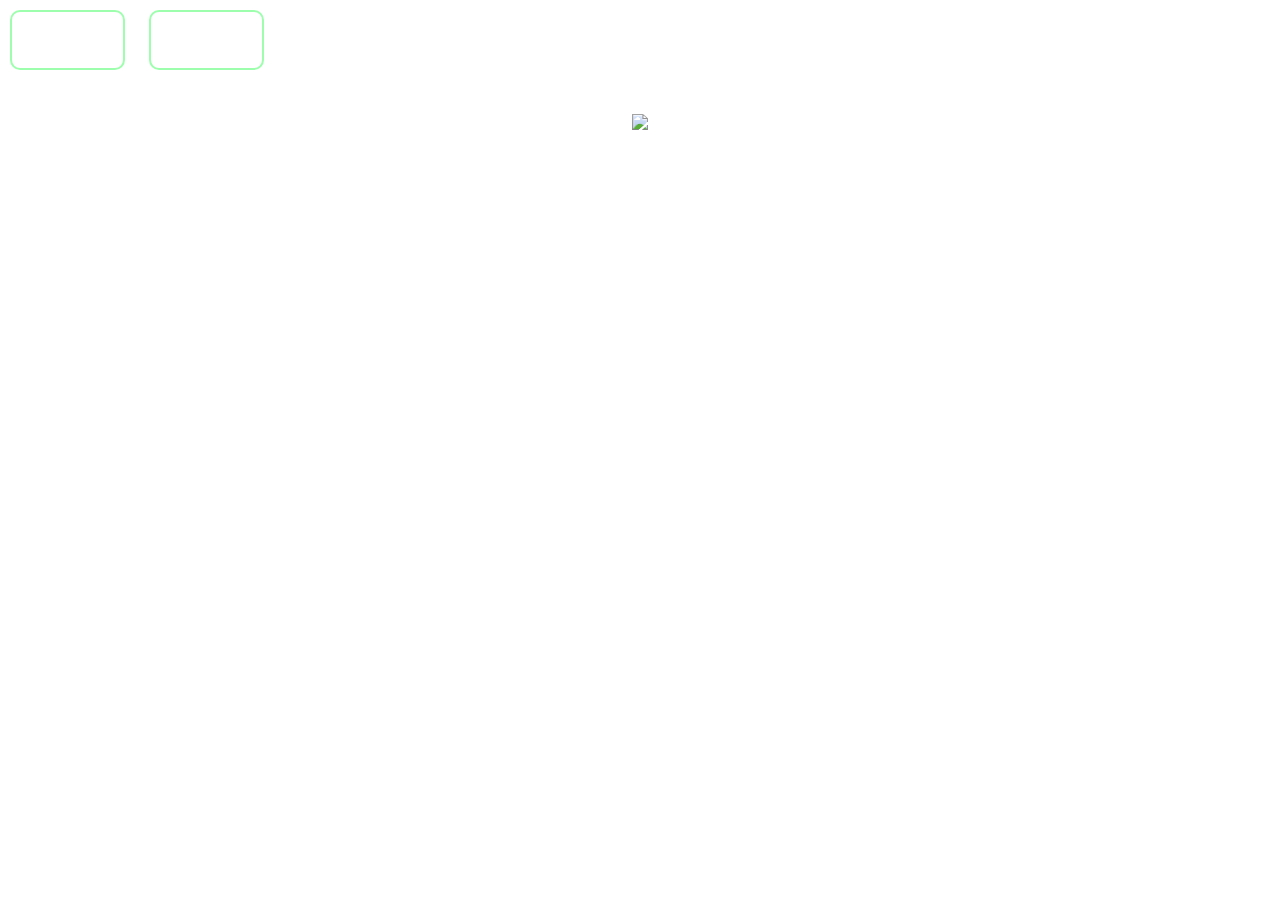
==== blog.html @ cb1ae3e9 "added blog question" ====
<!DOCTYPE html>
<html lang="en">

<head>
    <meta charset="UTF-8" />
    <meta http-equiv="X-UA-Compatible" content="IE=edge" />
    <meta name="viewport" content="width=device-width, initial-scale=1.0" />
    <title>Type Monster</title>
    <link rel="stylesheet" href="styles.css" />
    <link rel="preconnect" href="https://fonts.googleapis.com" />
    <link rel="preconnect" href="https://fonts.gstatic.com" crossorigin />
    <link href="https://fonts.googleapis.com/css2?family=Zilla+Slab:wght@300;400;500&display=swap" rel="stylesheet" />
</head>

<body>
    <header>
        <h1 id="head"><a id="link" href="index.html">Home</a></h1>
        <h1 id="head"><a id="link" href="blog.html">Blog</a></h1>
    </header>

    <h1 class="title"><img src="./logo.png" /></h1>









    <script src="./history.js"></script>
    <script src="./script.js"></script>
</body>

</html>
---- styles.css ----
* {
  padding: 0;
  margin: 0;
  box-sizing: border-box;
}

body {
  background-image: url("./bg.png");
  background-size: cover;
  background-position: left top;
  font-family: "Zilla Slab", serif;
}

#head {
  display: inline-block;
  margin: 10px;
  padding: 10px 10px 10px 25px;
  font-weight: bold;
  width: 115px;
  height: 60px;
  color: white;
  border-radius: 10px;
  border: 2px solid #9dffad;
}
#link {
  text-decoration: none;
  color: white;
}

.box-container {
  width: 70%;
  margin: 0 auto;
}

#question {
  height: 100px;
  display: flex;
  align-items: center;
  justify-content: center;
  color: white;
  font-size: 25px;
  border-radius: 15px;
  background: rgb(255, 255, 255);
  background: linear-gradient(
    92.49deg,
    rgba(255, 255, 255, 0.1) 0.18%,
    rgba(255, 255, 255, 0.05) 99.85%
  );
  backdrop-filter: blur(5px);
  margin-bottom: 30px;
}

#display {
  height: 100px;
  display: flex;
  flex-wrap: wrap;
  align-items: center;
  padding-left: 5rem;
  color: white;
  font-size: 32px;
  background-color: #171717;
  border: 2px solid #9dffad;
  border-radius: 15px;
}

#countdown {
  position: fixed;
  height: 100vh;
  width: 100vw;
  background-color: rgba(0, 0, 0, 0.8);
  top: 0;
  left: 0;
  display: flex;
  align-items: center;
  justify-content: center;
  font-size: 3rem;
  color: white;
  display: none;
}
#result {
  position: fixed;
  top: 40%; 
  left: 50%;
  transform: translate(-50%, -50%);
  height: 250px;
  width: 400px;
  background-color: #171717;
  border-radius: 15px;
  border: 2px solid #9dffad;
  color: white;
  text-align: center;
  padding: 2rem;
}
#show-time{
  text-align: center;
  color: white;
  margin: 10px 0;
}

.green {
  color: #9dffad;
}
.red {
  color: #eb6565;
}
.bold {
  font-weight: 700;
}
.inactive {
  border: 2px solid white !important;
}
.hidden {
  display: none;
}
.title {
  text-align: center;
  color: white;
  margin: 20px 0;
}

.divider-container {
  height: 80px;
  display: flex;
  justify-content: center;
  align-items: center;
  gap: 15px;
  margin: 0 auto;
}

.line {
  height: 2px;
  background: white;
  width: 100%;
}

.title2 {
  color: white;
  display: block;
}

.buttons {
  display: flex;
  justify-content: center;
  margin: 30px 0;
}
button {
  padding: 10px 20px;
  border: none;
  font-size: 16px;
  font-weight: bold;
  width: 300px;
  height: 50px;
  color: white;
  background-color: #171717;
  border-radius: 10px;
  border: 2px solid #9dffad;
  cursor: pointer;
}

#histories {
  display: flex;
  flex-wrap: wrap;
  justify-content: space-around;
}

.card {
  width: 100%;
  height: 100%;
  padding: 50px;
  display: flex;
  justify-content: space-between;
  align-items: center;
  padding: 20px 30px;
  color: white;
  border-radius: 15px;
  background: rgb(255, 255, 255);
  background: linear-gradient(
    92.49deg,
    rgba(255, 255, 255, 0.1) 0.18%,
    rgba(255, 255, 255, 0.05) 99.85%
  );
  backdrop-filter: blur(5px);
  margin-bottom: 30px;
}

#modal-background {
  background: rgb(255, 255, 255);
  background: linear-gradient(
    92.49deg,
    rgba(255, 255, 255, 0.1) 0.18%,
    rgba(255, 255, 255, 0.05) 99.85%
  );
  backdrop-filter: blur(5px);
  height: 100vh;
  width: 100%;
  position: fixed;
  top: 0;
}

@media only screen and (max-width: 700px) {
  .box-container {
    padding: 0 20px;
    width: 100%;
  }
  .card {
    flex-direction: column;
  }
}
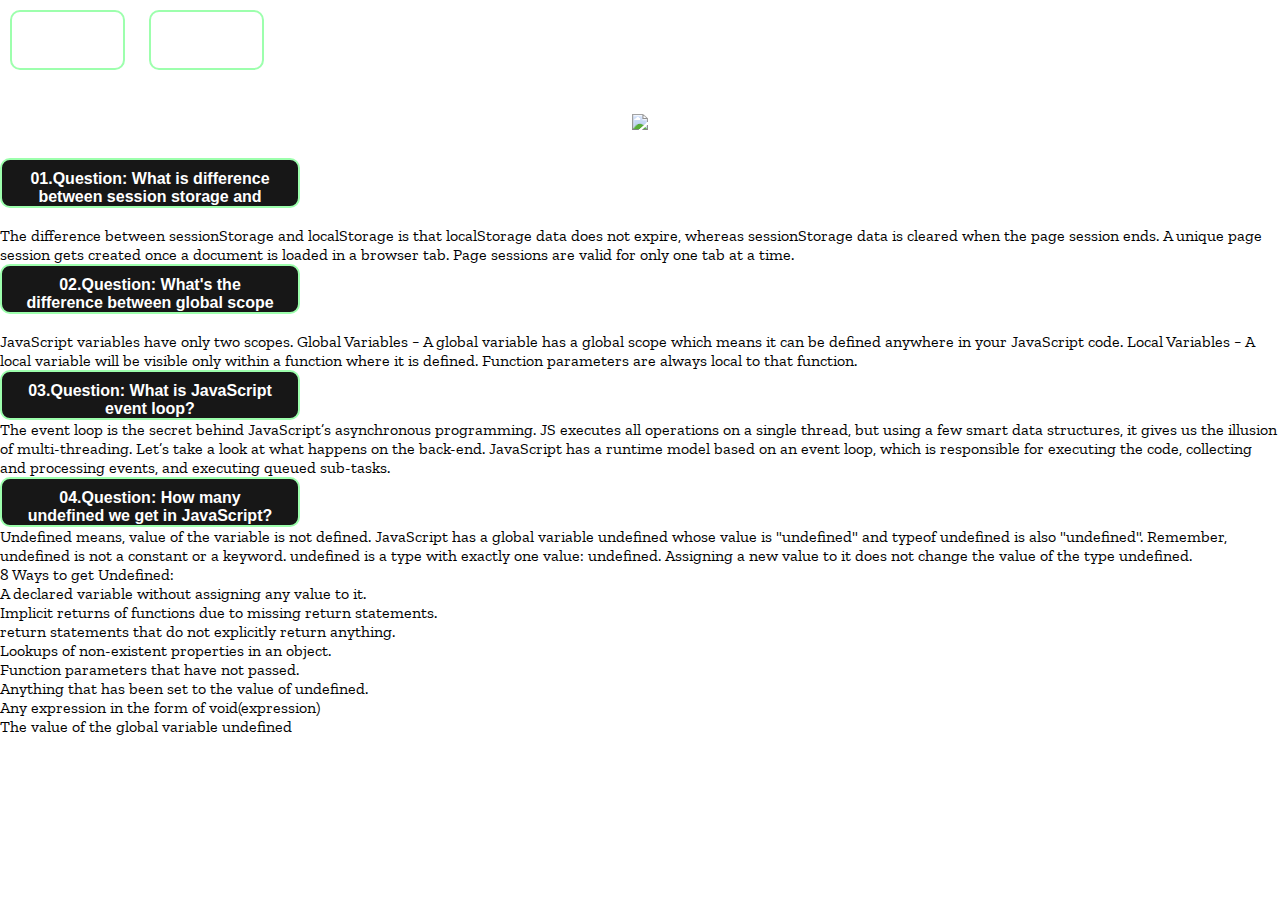
==== commit 6b195de8: "added question and answer" ====
--- a/blog.html
+++ b/blog.html
@@ -10,24 +10,117 @@
     <link rel="preconnect" href="https://fonts.googleapis.com" />
     <link rel="preconnect" href="https://fonts.gstatic.com" crossorigin />
     <link href="https://fonts.googleapis.com/css2?family=Zilla+Slab:wght@300;400;500&display=swap" rel="stylesheet" />
+    <link href="https://cdn.jsdelivr.net/npm/bootstrap@5.2.3/dist/css/bootstrap.min.css" rel="stylesheet"
+        integrity="sha384-rbsA2VBKQhggwzxH7pPCaAqO46MgnOM80zW1RWuH61DGLwZJEdK2Kadq2F9CUG65" crossorigin="anonymous">
 </head>
 
 <body>
-    <header>
-        <h1 id="head"><a id="link" href="index.html">Home</a></h1>
-        <h1 id="head"><a id="link" href="blog.html">Blog</a></h1>
+    <header class="">
+        <h1 class="fs-2" id="head"><a id="link" href="index.html">Home</a></h1>
+        <h1 class="fs-2" id="head"><a id="link" href="blog.html">Blog</a></h1>
     </header>
 
-    <h1 class="title"><img src="./logo.png" /></h1>
+    <h1 class="title pb-5"><img src="./logo.png" /></h1>
+
+    <!-- blog question  -->
+    <div class="accordion w-50 mx-auto " id="accordionPanelsStayOpenExample">
+        <div class="accordion-item text-white text-bg-dark">
+            <h2 class="accordion-header " id="panelsStayOpen-headingOne">
+                <button class="accordion-button text-success text-bg-dark" type="button" data-bs-toggle="collapse"
+                    data-bs-target="#panelsStayOpen-collapseOne" aria-expanded="true"
+                    aria-controls="panelsStayOpen-collapseOne">
+                    01.Question: What is difference between session storage and local storage?
+                </button>
+            </h2>
+            <div id="panelsStayOpen-collapseOne" class="accordion-collapse collapse show"
+                aria-labelledby="panelsStayOpen-headingOne">
+                <div class="accordion-body">
+                    The difference between sessionStorage and localStorage is that localStorage data does not expire,
+                    whereas sessionStorage
+                    data is cleared when the page session ends. A unique page session gets created once a document is
+                    loaded in a browser
+                    tab. Page sessions are valid for only one tab at a time.
+                </div>
+            </div>
+        </div>
+        <div class="accordion-item text-white text-bg-dark">
+            <h2 class="accordion-header" id="panelsStayOpen-headingTwo">
+                <button class="accordion-button collapsed text-success text-bg-dark" type="button"
+                    data-bs-toggle="collapse" data-bs-target="#panelsStayOpen-collapseTwo" aria-expanded="false"
+                    aria-controls="panelsStayOpen-collapseTwo">
+                    02.Question: What's the difference between global scope and block scope?
+                </button>
+            </h2>
+            <div id="panelsStayOpen-collapseTwo" class="accordion-collapse collapse"
+                aria-labelledby="panelsStayOpen-headingTwo">
+                <div class="accordion-body">
+                    JavaScript variables have only two scopes.
+                    Global Variables − A global variable has a global scope which means it can be defined anywhere in
+                    your JavaScript code.
+                    Local Variables − A local variable will be visible only within a function where it is defined.
+                    Function parameters are always local to that function.
+                </div>
+            </div>
+        </div>
+        <div class="accordion-item text-white text-bg-dark">
+            <h2 class="accordion-header" id="panelsStayOpen-headingThree">
+                <button class="accordion-button collapsed text-success text-bg-dark" type="button"
+                    data-bs-toggle="collapse" data-bs-target="#panelsStayOpen-collapseThree" aria-expanded="false"
+                    aria-controls="panelsStayOpen-collapseThree">
+                    03.Question: What is JavaScript event loop?
+                </button>
+            </h2>
+            <div id="panelsStayOpen-collapseThree" class="accordion-collapse collapse"
+                aria-labelledby="panelsStayOpen-headingThree">
+                <div class="accordion-body">
+                    The event loop is the secret behind JavaScript’s asynchronous programming. JS executes all
+                    operations on a single
+                    thread, but using a few smart data structures, it gives us the illusion of multi-threading. Let’s
+                    take a look at what
+                    happens on the back-end. JavaScript has a runtime model based on an event loop, which is responsible
+                    for executing the code, collecting and processing events, and executing queued sub-tasks.
+                </div>
+            </div>
+        </div>
+        <div class="accordion-item text-white text-bg-dark">
+            <h2 class="accordion-header" id="panelsStayOpen-headingFour">
+                <button class="accordion-button collapsed text-success text-bg-dark" type="button"
+                    data-bs-toggle="collapse" data-bs-target="#panelsStayOpen-collapseFour" aria-expanded="false"
+                    aria-controls="panelsStayOpen-collapseFour">
+                    04.Question: How many undefined we get in JavaScript?
+                </button>
+            </h2>
+            <div id="panelsStayOpen-collapseFour" class="accordion-collapse collapse"
+                aria-labelledby="panelsStayOpen-headingFour">
+                <div class="accordion-body">
+                    Undefined means, value of the variable is not defined. JavaScript has a global variable undefined
+                    whose value is
+                    "undefined" and typeof undefined is also "undefined". Remember, undefined is not a constant or a
+                    keyword. undefined is a
+                    type with exactly one value: undefined. Assigning a new value to it does not change the value of the
+                    type undefined.
+                    <br>
+                    8 Ways to get Undefined:
+                    <br>
+                    <ul>
+                        <li>A declared variable without assigning any value to it.</li>
+                        <li>Implicit returns of functions due to missing return statements.</li>
+                        <li>return statements that do not explicitly return anything.</li>
+                        <li>Lookups of non-existent properties in an object.</li>
+                        <li>Function parameters that have not passed.</li>
+                        <li>Anything that has been set to the value of undefined.</li>
+                        <li>Any expression in the form of void(expression)</li>
+                        <li>The value of the global variable undefined</li>
+                    </ul>
+                </div>
+            </div>
+        </div>
+    </div>
 
 
-
-
-
-
-
-
-
+    <script src="https://cdn.jsdelivr.net/npm/bootstrap@5.2.3/dist/js/bootstrap.bundle.min.js"
+        integrity="sha384-kenU1KFdBIe4zVF0s0G1M5b4hcpxyD9F7jL+jjXkk+Q2h455rYXK/7HAuoJl+0I4"
+        crossorigin="anonymous"></script>
     <script src="./history.js"></script>
     <script src="./script.js"></script>
 </body>
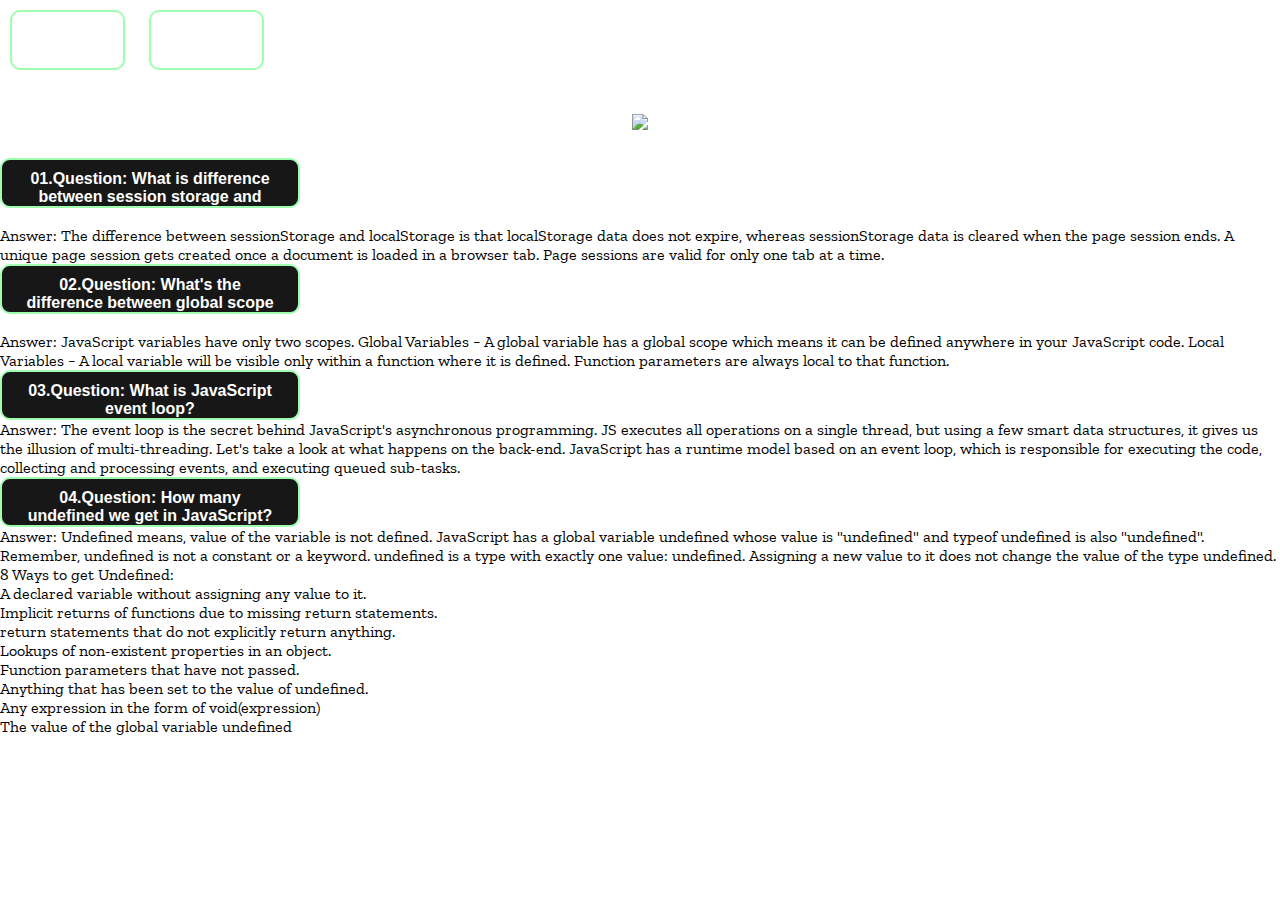
==== commit 9f54ac81: "something change" ====
--- a/blog.html
+++ b/blog.html
@@ -35,7 +35,8 @@
             <div id="panelsStayOpen-collapseOne" class="accordion-collapse collapse show"
                 aria-labelledby="panelsStayOpen-headingOne">
                 <div class="accordion-body">
-                    The difference between sessionStorage and localStorage is that localStorage data does not expire,
+                    Answer: The difference between sessionStorage and localStorage is that localStorage data does not
+                    expire,
                     whereas sessionStorage
                     data is cleared when the page session ends. A unique page session gets created once a document is
                     loaded in a browser
@@ -54,7 +55,7 @@
             <div id="panelsStayOpen-collapseTwo" class="accordion-collapse collapse"
                 aria-labelledby="panelsStayOpen-headingTwo">
                 <div class="accordion-body">
-                    JavaScript variables have only two scopes.
+                    Answer: JavaScript variables have only two scopes.
                     Global Variables − A global variable has a global scope which means it can be defined anywhere in
                     your JavaScript code.
                     Local Variables − A local variable will be visible only within a function where it is defined.
@@ -73,9 +74,9 @@
             <div id="panelsStayOpen-collapseThree" class="accordion-collapse collapse"
                 aria-labelledby="panelsStayOpen-headingThree">
                 <div class="accordion-body">
-                    The event loop is the secret behind JavaScript’s asynchronous programming. JS executes all
+                    Answer: The event loop is the secret behind JavaScript's asynchronous programming. JS executes all
                     operations on a single
-                    thread, but using a few smart data structures, it gives us the illusion of multi-threading. Let’s
+                    thread, but using a few smart data structures, it gives us the illusion of multi-threading. Let's
                     take a look at what
                     happens on the back-end. JavaScript has a runtime model based on an event loop, which is responsible
                     for executing the code, collecting and processing events, and executing queued sub-tasks.
@@ -93,7 +94,8 @@
             <div id="panelsStayOpen-collapseFour" class="accordion-collapse collapse"
                 aria-labelledby="panelsStayOpen-headingFour">
                 <div class="accordion-body">
-                    Undefined means, value of the variable is not defined. JavaScript has a global variable undefined
+                    Answer: Undefined means, value of the variable is not defined. JavaScript has a global variable
+                    undefined
                     whose value is
                     "undefined" and typeof undefined is also "undefined". Remember, undefined is not a constant or a
                     keyword. undefined is a
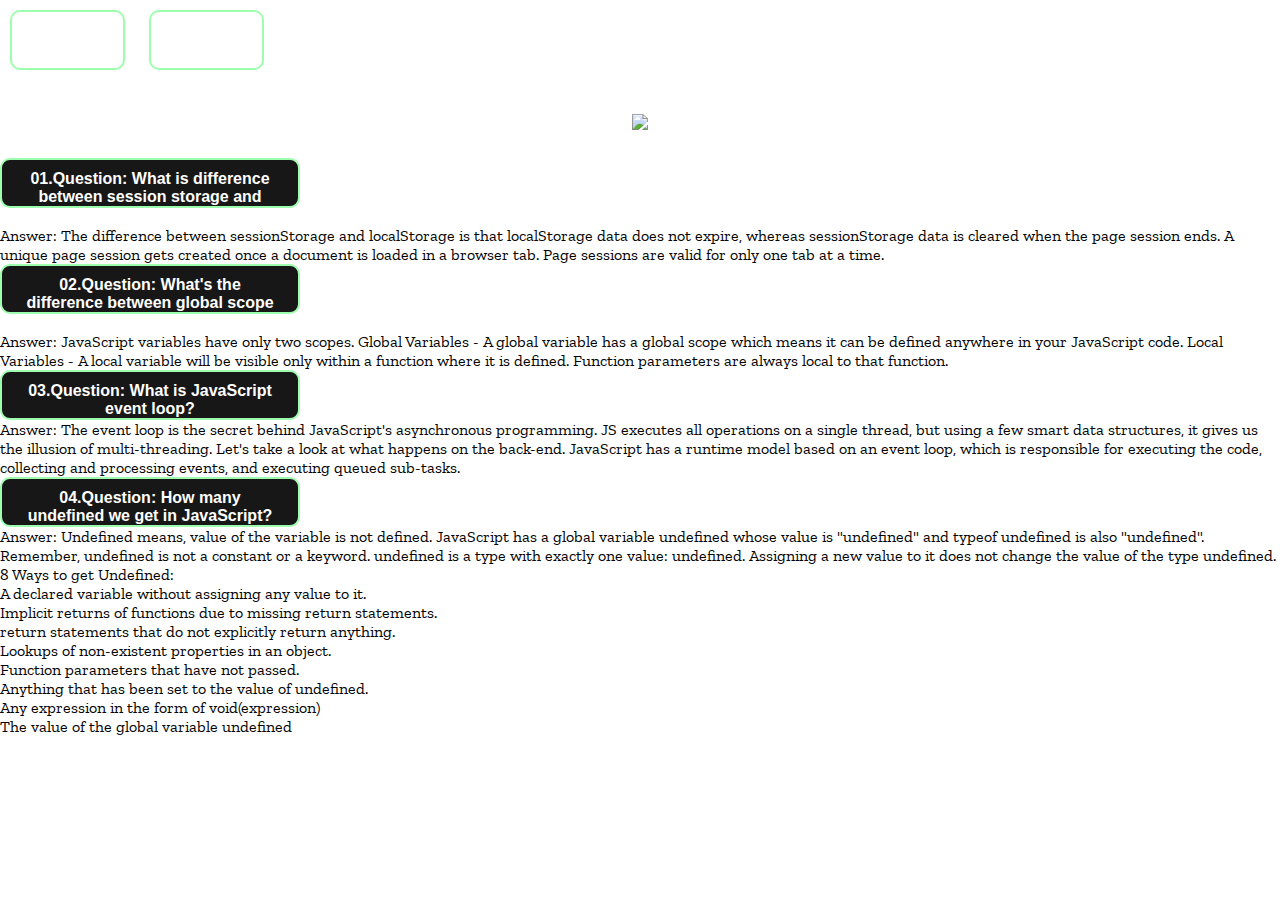
==== commit cf9db8be: "added something" ====
--- a/blog.html
+++ b/blog.html
@@ -56,9 +56,9 @@
                 aria-labelledby="panelsStayOpen-headingTwo">
                 <div class="accordion-body">
                     Answer: JavaScript variables have only two scopes.
-                    Global Variables − A global variable has a global scope which means it can be defined anywhere in
+                    Global Variables - A global variable has a global scope which means it can be defined anywhere in
                     your JavaScript code.
-                    Local Variables − A local variable will be visible only within a function where it is defined.
+                    Local Variables - A local variable will be visible only within a function where it is defined.
                     Function parameters are always local to that function.
                 </div>
             </div>
